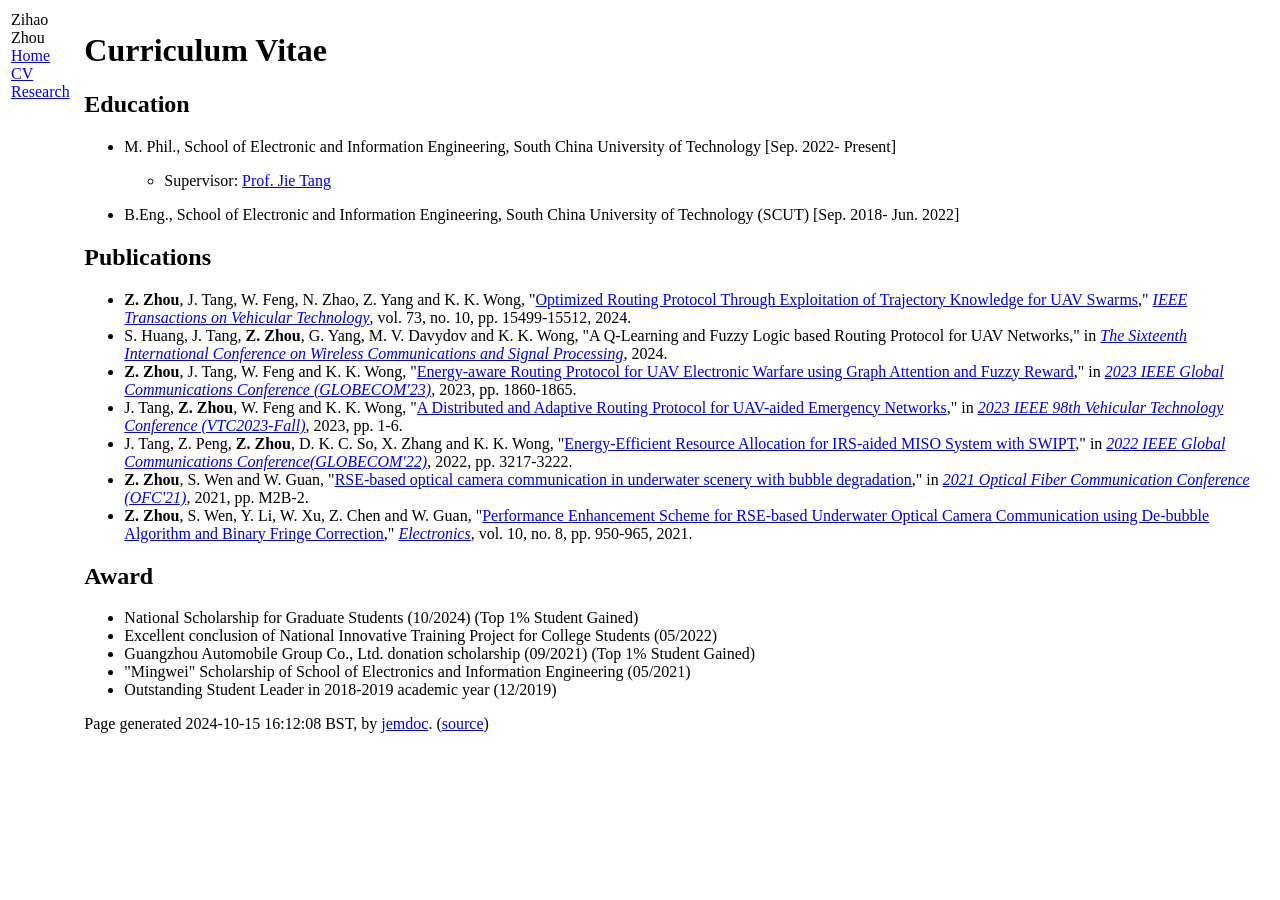
==== cv.html @ 3cdf5b95 "Add files via upload" ====
<!DOCTYPE html PUBLIC "-//W3C//DTD XHTML 1.1//EN"
  "http://www.w3.org/TR/xhtml11/DTD/xhtml11.dtd">
<html xmlns="http://www.w3.org/1999/xhtml" xml:lang="en">
<head>
<meta name="generator" content="jemdoc, see http://jemdoc.jaboc.net/" />
<meta http-equiv="Content-Type" content="text/html;charset=utf-8" />
<link rel="stylesheet" href="jemdoc.css" type="text/css" />
<title>Curriculum Vitae</title>
</head>
<body>
<table summary="Table for page layout." id="tlayout">
<tr valign="top">
<td id="layout-menu">
<div class="menu-category">Zihao Zhou</div>
<div class="menu-item"><a href="home.html">Home</a></div>
<div class="menu-item"><a href="cv.html" class="current">CV</a></div>
<div class="menu-item"><a href="research.html">Research</a></div>
</td>
<td id="layout-content">
<div id="toptitle">
<h1>Curriculum Vitae</h1>
</div>

<h2>Education </h2>
<ul>
<li><p>M. Phil., School of Electronic and Information Engineering, South China University of Technology [Sep. 2022- Present]</p>
<ul>
<li><p>Supervisor: <a href="https://scholar.google.com/citations?hl=en&user=XmHS0NUAAAAJ">Prof. Jie Tang</a></p>
</li></ul>
</li>
<li><p>B.Eng., School of Electronic and Information Engineering, South China University of Technology (SCUT)  [Sep. 2018- Jun. 2022]                                                                                               </p>
</li>
</ul>

<h2>Publications</h2>
<ul>
  <li><b>Z. Zhou</b>, J. Tang, W. Feng, N. Zhao, Z. Yang and K. K. Wong, 
  "<a href="https://ieeexplore.ieee.org/stamp/stamp.jsp?arnumber=10539275">Optimized Routing Protocol Through Exploitation of Trajectory Knowledge for UAV Swarms</a>," 
  <i><a href="https://ieeexplore.ieee.org/xpl/RecentIssue.jsp?punumber=25">IEEE Transactions on Vehicular Technology</a></i>,
  vol. 73, no. 10, pp. 15499-15512, 2024.</li>

  <li>S. Huang, J. Tang, <b>Z. Zhou</b>, G. Yang, M. V. Davydov and K. K. Wong, 
  "A Q-Learning and Fuzzy Logic based Routing Protocol for UAV Networks,"
  in <i><a href="http://www.ic-wcsp.org/2024/">The Sixteenth International Conference on Wireless Communications and Signal Processing</a></i>,
  2024.
  
  <li><b>Z. Zhou</b>, J. Tang, W. Feng and K. K. Wong, 
  "<a href="https://ieeexplore.ieee.org/abstract/document/10437213">Energy-aware Routing Protocol for UAV Electronic Warfare using Graph Attention and Fuzzy Reward</a>," 
  in <i><a href="https://globecom2023.ieee-globecom.org/">2023 IEEE Global Communications Conference (GLOBECOM'23)</a></i>, 
  2023, pp. 1860-1865.</li>
  
  <li>J. Tang, <b>Z. Zhou</b>, W. Feng and K. K. Wong, 
  "<a href="https://discovery.ucl.ac.uk/id/eprint/10186533/1/VTC_final_version.pdf">A Distributed and Adaptive Routing Protocol for UAV-aided Emergency Networks</a>," 
  in <i><a href="https://events.vtsociety.org/vtc2023-fall/">2023 IEEE 98th Vehicular Technology Conference (VTC2023-Fall)</a></i>, 
  2023, pp. 1-6.</li>
  
  <li>J. Tang, Z. Peng, <b>Z. Zhou</b>, D. K. C. So, X. Zhang and K. K. Wong, 
  "<a href="https://discovery.ucl.ac.uk/id/eprint/10164841/1/a537-tang%20paper.pdf">Energy-Efficient Resource Allocation for IRS-aided MISO System with SWIPT</a>," 
  in <i><a href="https://globecom2022.ieee-globecom.org/">2022 IEEE Global Communications Conference(GLOBECOM'22)</a></i>,
  2022, pp. 3217-3222.</li>
  
  <li><b>Z. Zhou</b>, S. Wen and W. Guan,
  "<a href="https://opg.optica.org/abstract.cfm?uri=OFC-2021-M2B.2">RSE-based optical camera communication in underwater scenery with bubble degradation</a>," 
  in <i><a href="https://opg.optica.org/conference.cfm?meetingid=5&yr=2021">2021 Optical Fiber Communication Conference (OFC'21)</a></i>, 
  2021, pp. M2B-2.</li>
  
  <li><b>Z. Zhou</b>, S. Wen, Y. Li, W. Xu, Z. Chen and W. Guan,
  "<a href="https://www.mdpi.com/2079-9292/10/8/950">Performance Enhancement Scheme for RSE-based Underwater Optical Camera Communication using De-bubble Algorithm and Binary Fringe Correction</a>," 
  <i><a href="https://www.mdpi.com/journal/electronics">Electronics</a></i>,
  vol. 10, no. 8, pp. 950-965, 2021.</li>
</ul>

<h2>Award</h2>
<ul>
  <li>National Scholarship for Graduate Students (10/2024) (Top 1% Student Gained)</li>
  <li>Excellent conclusion of National Innovative Training Project for College Students (05/2022)</li>
  <li>Guangzhou Automobile Group Co., Ltd. donation scholarship (09/2021) (Top 1% Student Gained) </li>
  <li>"Mingwei" Scholarship of School of Electronics and Information Engineering (05/2021)</li>
  <li>Outstanding Student Leader in 2018-2019 academic year (12/2019)</li>
</ul>

<div id="footer">
<div id="footer-text">
Page generated 2024-10-15 16:12:08 BST, by <a href="http://jemdoc.jaboc.net/">jemdoc</a>.
(<a href="cv.jemdoc">source</a>)
</div>
</div>
</td>
</tr>
</table>
</body>
</html>
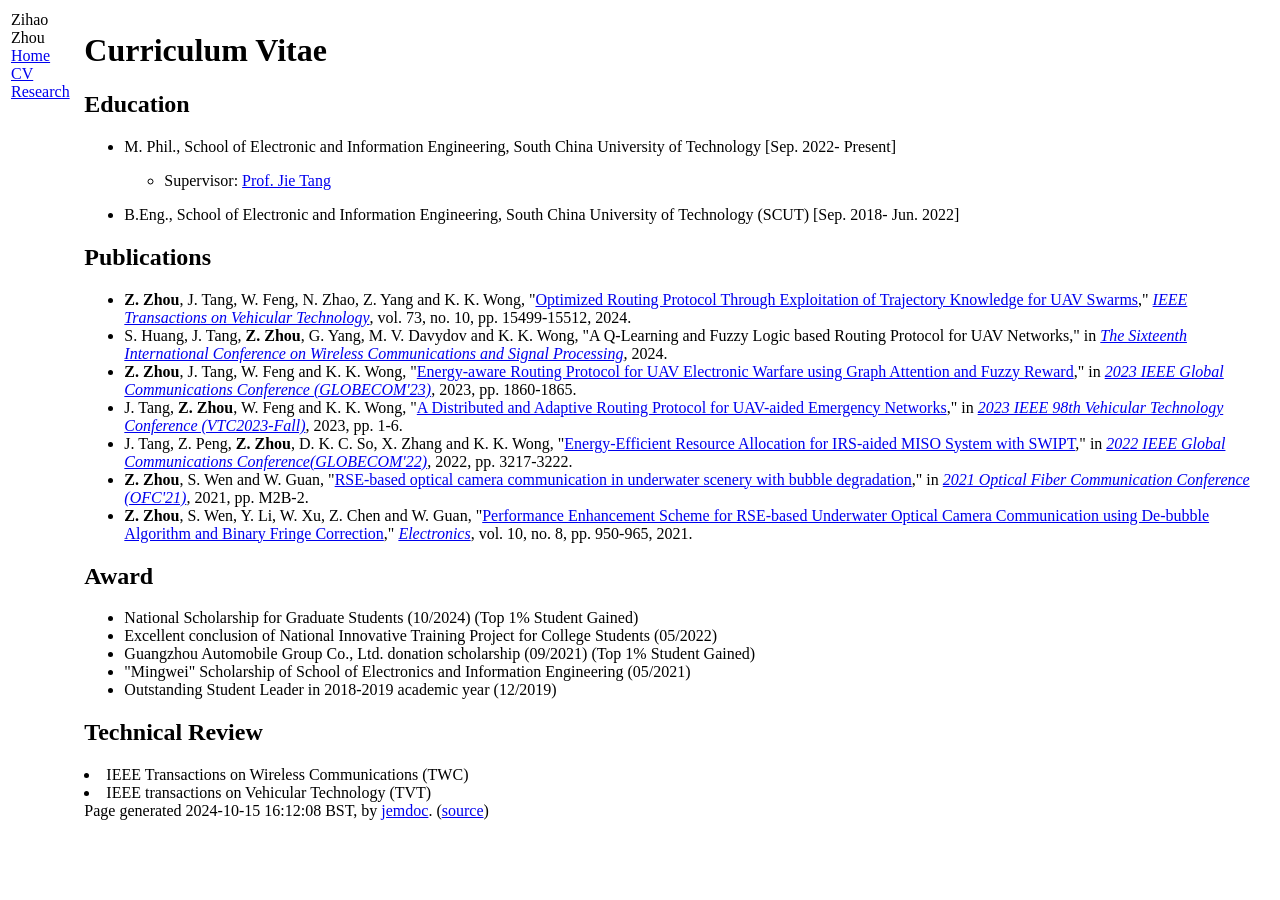
==== commit ff4096e2: "Update cv.html" ====
--- a/cv.html
+++ b/cv.html
@@ -79,6 +79,12 @@
   <li>Outstanding Student Leader in 2018-2019 academic year (12/2019)</li>
 </ul>
 
+<h2>Technical Review</h2>
+<u1>
+  <li>IEEE Transactions on Wireless Communications (TWC)</li>
+  <li>IEEE transactions on Vehicular Technology (TVT)</li>
+</u1>
+
 <div id="footer">
 <div id="footer-text">
 Page generated 2024-10-15 16:12:08 BST, by <a href="http://jemdoc.jaboc.net/">jemdoc</a>.
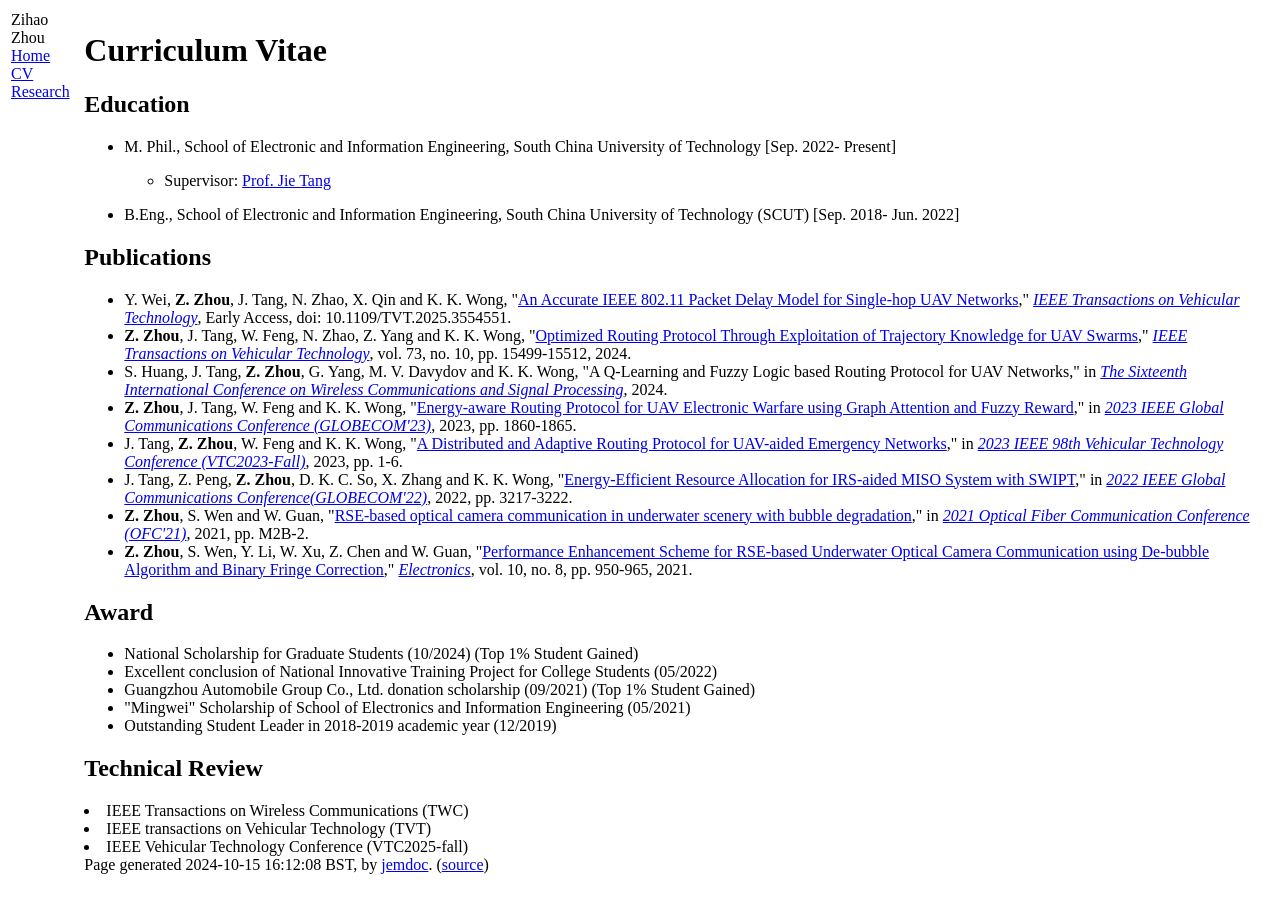
==== commit 422ea7a5: "Update cv.html" ====
--- a/cv.html
+++ b/cv.html
@@ -34,6 +34,11 @@
 
 <h2>Publications</h2>
 <ul>
+  <li>Y. Wei, <b>Z. Zhou</b>, J. Tang, N. Zhao, X. Qin and K. K. Wong,
+  "<a href="https://ieeexplore.ieee.org/document/10938402">An Accurate IEEE 802.11 Packet Delay Model for Single-hop UAV Networks</a>,"
+  <i><a href="https://ieeexplore.ieee.org/xpl/RecentIssue.jsp?punumber=25">IEEE Transactions on Vehicular Technology</a></i>,
+  Early Access, doi: 10.1109/TVT.2025.3554551.</li>
+  
   <li><b>Z. Zhou</b>, J. Tang, W. Feng, N. Zhao, Z. Yang and K. K. Wong, 
   "<a href="https://ieeexplore.ieee.org/stamp/stamp.jsp?arnumber=10539275">Optimized Routing Protocol Through Exploitation of Trajectory Knowledge for UAV Swarms</a>," 
   <i><a href="https://ieeexplore.ieee.org/xpl/RecentIssue.jsp?punumber=25">IEEE Transactions on Vehicular Technology</a></i>,
@@ -83,6 +88,7 @@
 <u1>
   <li>IEEE Transactions on Wireless Communications (TWC)</li>
   <li>IEEE transactions on Vehicular Technology (TVT)</li>
+  <li>IEEE Vehicular Technology Conference (VTC2025-fall)</li>
 </u1>
 
 <div id="footer">
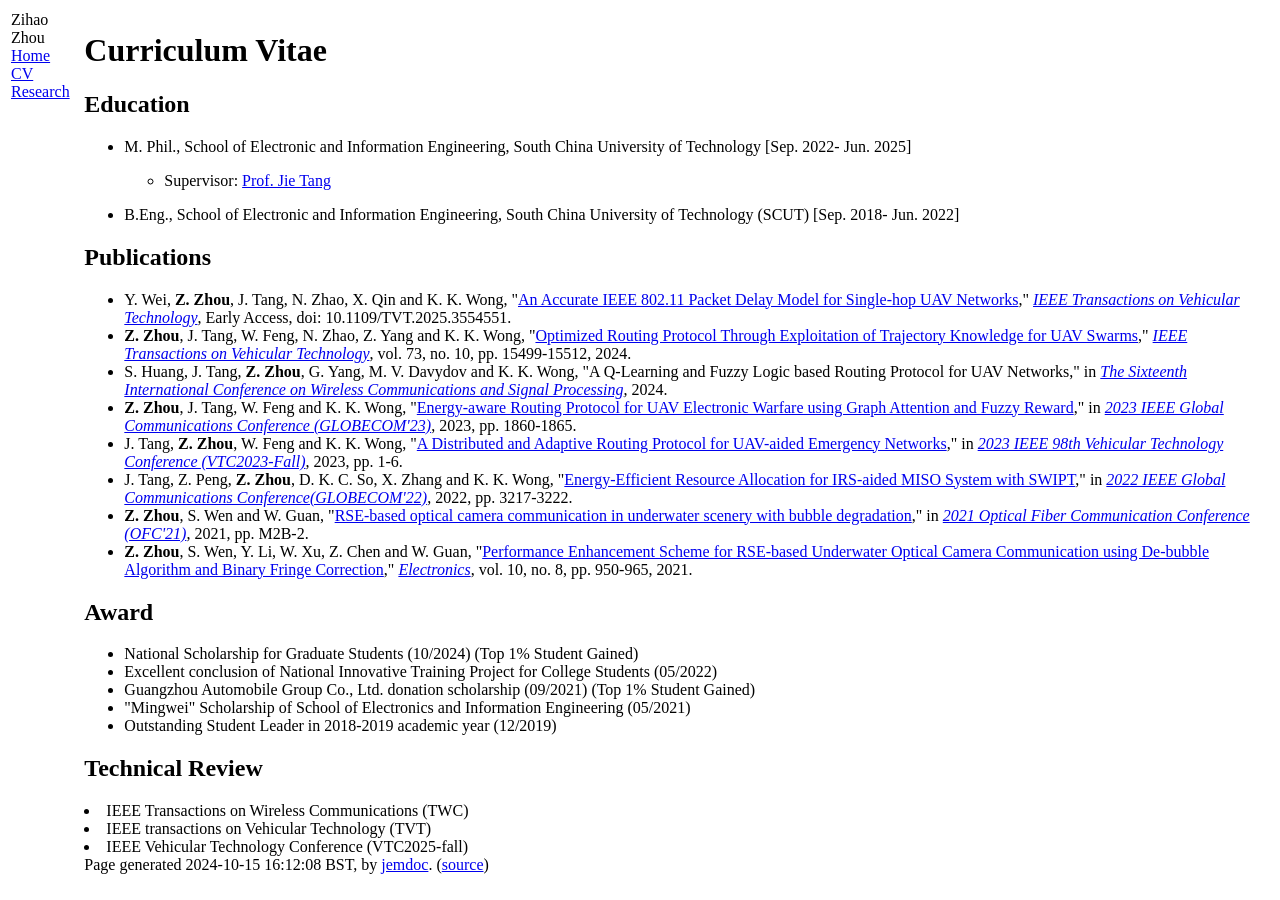
==== commit c42ac0f2: "Update cv.html" ====
--- a/cv.html
+++ b/cv.html
@@ -23,7 +23,7 @@
 
 <h2>Education </h2>
 <ul>
-<li><p>M. Phil., School of Electronic and Information Engineering, South China University of Technology [Sep. 2022- Present]</p>
+<li><p>M. Phil., School of Electronic and Information Engineering, South China University of Technology [Sep. 2022- Jun. 2025]</p>
 <ul>
 <li><p>Supervisor: <a href="https://scholar.google.com/citations?hl=en&user=XmHS0NUAAAAJ">Prof. Jie Tang</a></p>
 </li></ul>
